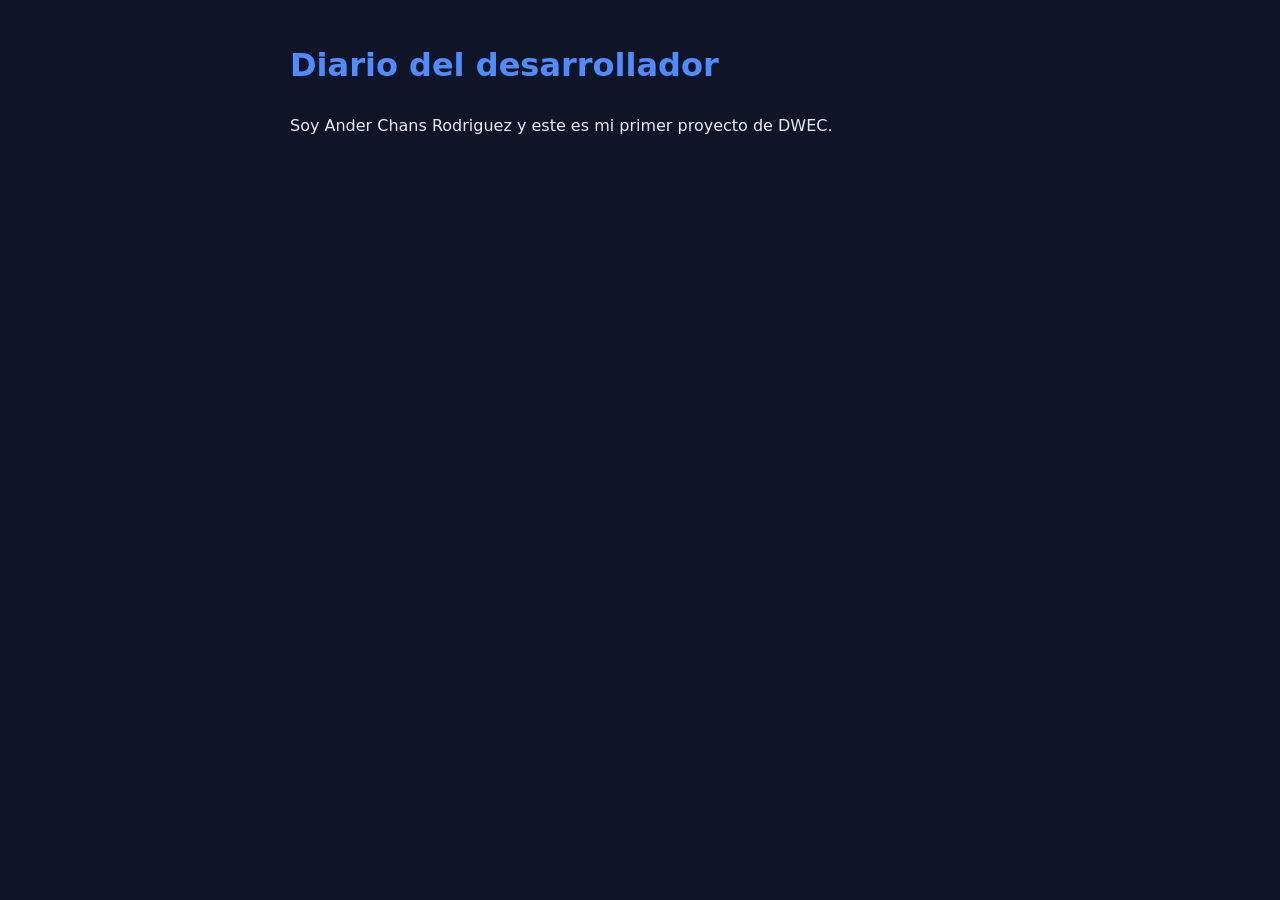
==== index.html @ ded75be3 "Añado mi nombre" ====
<!DOCTYPE html>
<html lang="es">
<head>
<meta charset="UTF-8">
<meta name="viewport" content="width=device-width, initial-scale=1.0">
<title>Diario del desarrollador</title>
<link rel="stylesheet" href="estilos.css">
</head>
<body>
<h1 id="titulo">Diario del desarrollador</h1>
<p>Soy Ander Chans Rodriguez y este es mi primer proyecto de DWEC.</p>
<script src="app.js"></script>
</body>
---- estilos.css ----
body {
font-family: "Segoe UI", system-ui, sans-serif;
background-color: #0f1426;
color: #e8ecf4;
max-width: 700px;
margin: 40px auto;
padding: 0 20px;
line-height: 1.6;
}
h1 {
color: #4f8cff;
}
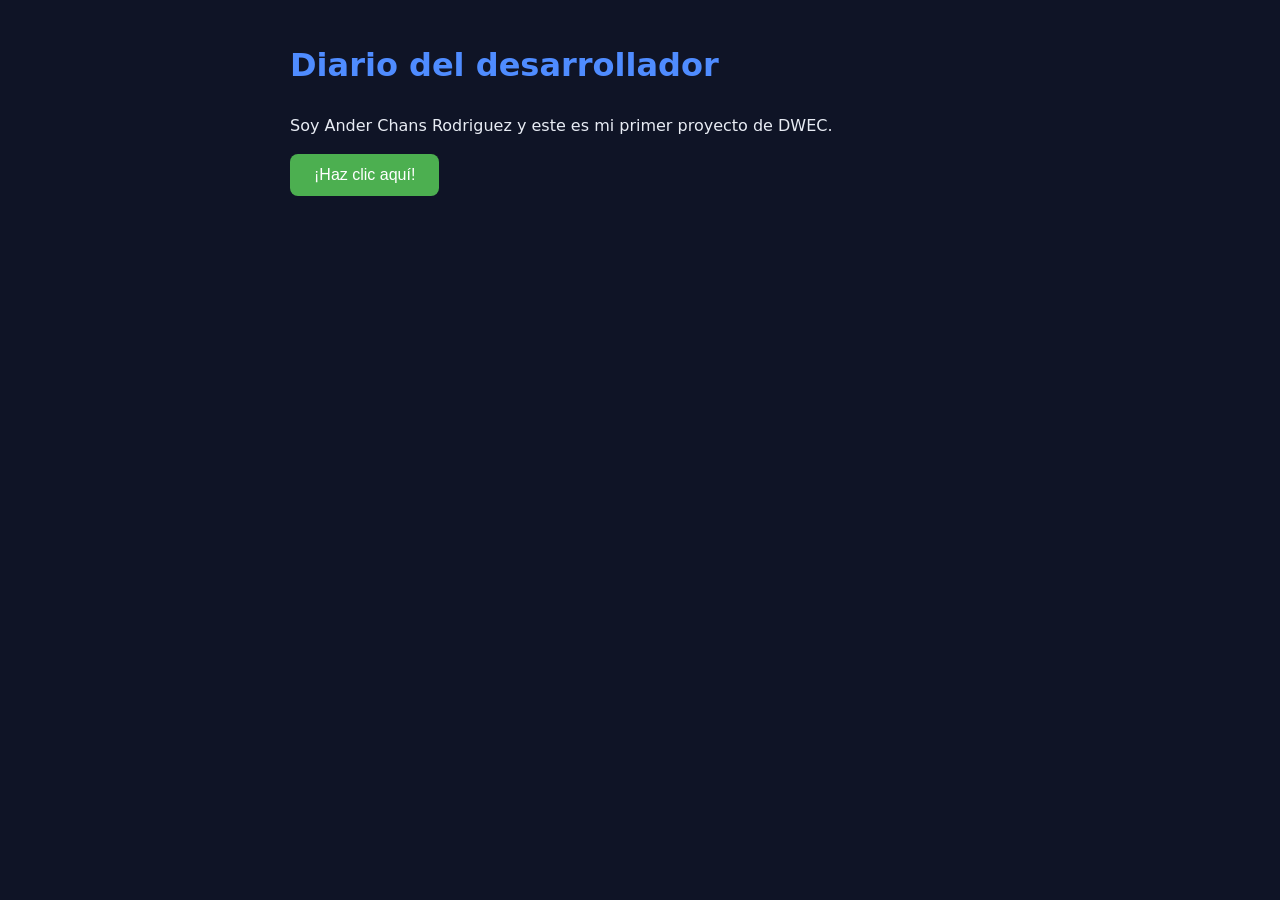
==== commit 50d67d9d: "Añadiendo y corrigiendo fallos para el boton" ====
--- a/index.html
+++ b/index.html
@@ -1,13 +1,21 @@
 <!DOCTYPE html>
 <html lang="es">
 <head>
-<meta charset="UTF-8">
-<meta name="viewport" content="width=device-width, initial-scale=1.0">
-<title>Diario del desarrollador</title>
-<link rel="stylesheet" href="estilos.css">
+  <meta charset="UTF-8">
+  <meta name="viewport" content="width=device-width, initial-scale=1.0">
+  <title>Diario del desarrollador</title>
+  <link rel="stylesheet" href="estilos.css">
 </head>
 <body>
-<h1 id="titulo">Diario del desarrollador</h1>
-<p>Soy Ander Chans Rodriguez y este es mi primer proyecto de DWEC.</p>
-<script src="app.js"></script>
+  <h1 id="titulo">Diario del desarrollador</h1>
+  <p>Soy Ander Chans Rodriguez y este es mi primer proyecto de DWEC.</p>
+
+  <!-- Botón de la Fase 02 -->
+  <button id="mi-boton">¡Haz clic aquí!</button>
+
+  <!-- Párrafo aviso vacío para JS -->
+  <p id="aviso"></p>
+
+  <script src="app.js"></script>
 </body>
+</html>
--- a/estilos.css
+++ b/estilos.css
@@ -1,12 +1,36 @@
 body {
-font-family: "Segoe UI", system-ui, sans-serif;
-background-color: #0f1426;
-color: #e8ecf4;
-max-width: 700px;
-margin: 40px auto;
-padding: 0 20px;
-line-height: 1.6;
+  font-family: "Segoe UI", system-ui, sans-serif;
+  background-color: #0f1426;
+  color: #e8ecf4;
+  max-width: 700px;
+  margin: 40px auto;
+  padding: 0 20px;
+  line-height: 1.6;
 }
+
 h1 {
-color: #4f8cff;
+  color: #4f8cff;
 }
+
+/* Estilos del botón (Fase 02) */
+#mi-boton {
+  background-color: #4CAF50;
+  color: white;
+  padding: 12px 24px;
+  border: none;
+  border-radius: 8px;
+  font-size: 16px;
+  cursor: pointer;
+  transition: background-color 0.3s ease;
+}
+
+#mi-boton:hover {
+  background-color: #45a049;
+}
+
+/* Aviso para el contador */
+#aviso {
+  font-size: 18px;
+  margin-top: 15px;
+  color: #e8ecf4; /* Mismo tono claro para destacar en el fondo oscuro */
+}
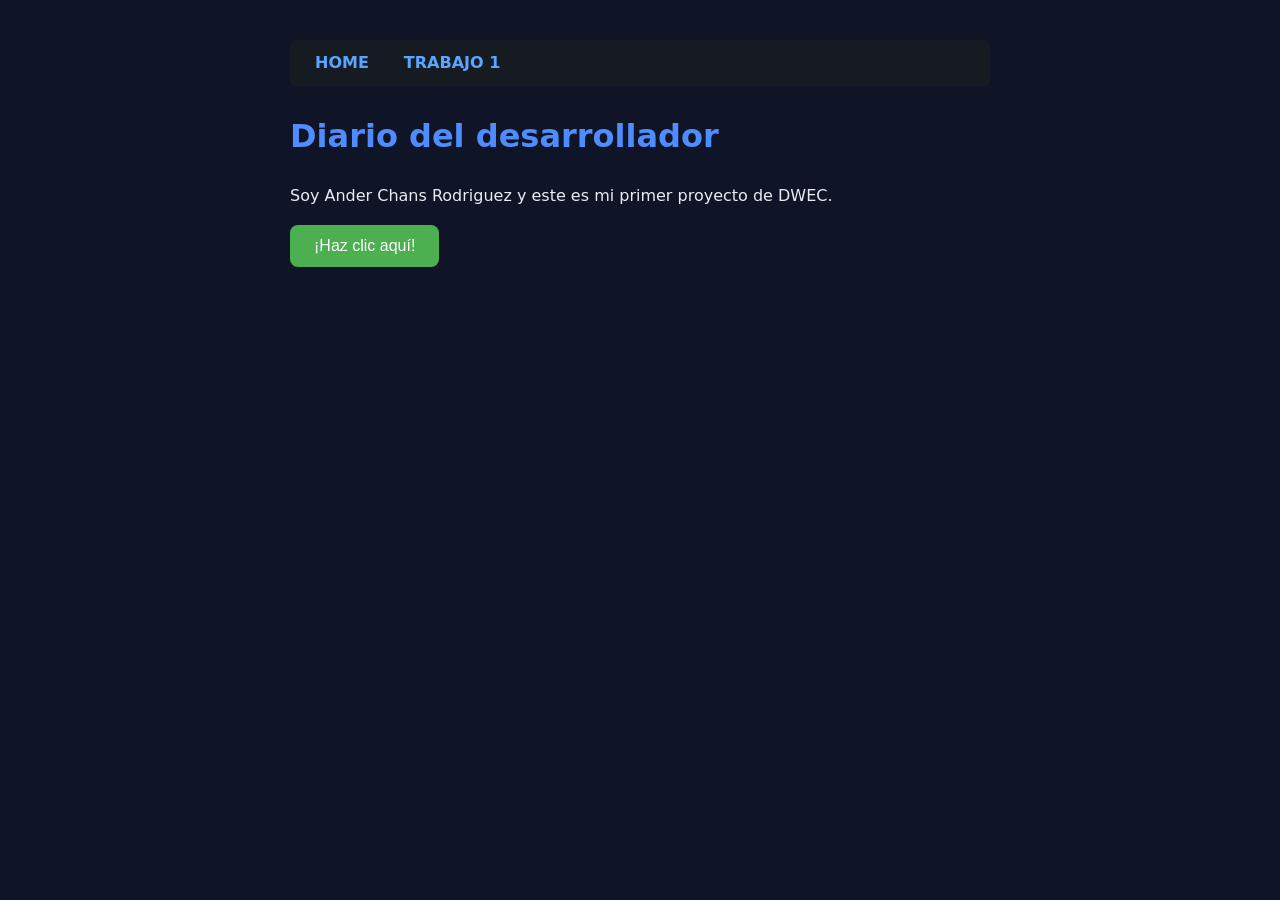
==== commit 0f6b76c5: "Solucion de fallos" ====
--- a/index.html
+++ b/index.html
@@ -3,19 +3,28 @@
 <head>
   <meta charset="UTF-8">
   <meta name="viewport" content="width=device-width, initial-scale=1.0">
-  <title>Diario del desarrollador</title>
+  <title>Diario del desarrollador - Home</title>
   <link rel="stylesheet" href="estilos.css">
 </head>
 <body>
+
+  
+  <nav id="menu">
+    <ul>
+      <li><a href="index.html" class="enlace-menu">HOME</a></li>
+      <li><a href="trabajo1.html" class="enlace-menu">TRABAJO 1</a></li>
+    </ul>
+  </nav>
+
   <h1 id="titulo">Diario del desarrollador</h1>
   <p>Soy Ander Chans Rodriguez y este es mi primer proyecto de DWEC.</p>
 
-  <!-- Botón de la Fase 02 -->
+  
   <button id="mi-boton">¡Haz clic aquí!</button>
 
-  <!-- Párrafo aviso vacío para JS -->
+
   <p id="aviso"></p>
 
   <script src="app.js"></script>
 </body>
-</html>
+</html>
--- a/estilos.css
+++ b/estilos.css
@@ -1,3 +1,4 @@
+
 body {
   font-family: "Segoe UI", system-ui, sans-serif;
   background-color: #0f1426;
@@ -12,7 +13,38 @@
   color: #4f8cff;
 }
 
-/* Estilos del botón (Fase 02) */
+
+#menu {
+  background-color: #161b22;
+  padding: 10px 15px;
+  border-radius: 6px;
+  margin-bottom: 25px;
+}
+
+#menu ul {
+  list-style: none;
+  padding: 0;
+  margin: 0;
+  display: flex;
+  gap: 15px;
+}
+
+
+.enlace-menu {
+  color: #58a6ff;
+  text-decoration: none;
+  font-weight: bold;
+  padding: 5px 10px;
+  border-radius: 4px;
+  transition: background-color 0.2s ease, color 0.2s ease;
+}
+
+.enlace-menu:hover {
+  background-color: #1f293d;
+  color: #79c0ff;
+}
+
+
 #mi-boton {
   background-color: #4CAF50;
   color: white;
@@ -28,9 +60,9 @@
   background-color: #45a049;
 }
 
-/* Aviso para el contador */
+
 #aviso {
   font-size: 18px;
   margin-top: 15px;
-  color: #e8ecf4; /* Mismo tono claro para destacar en el fondo oscuro */
+  color: #e8ecf4;
 }
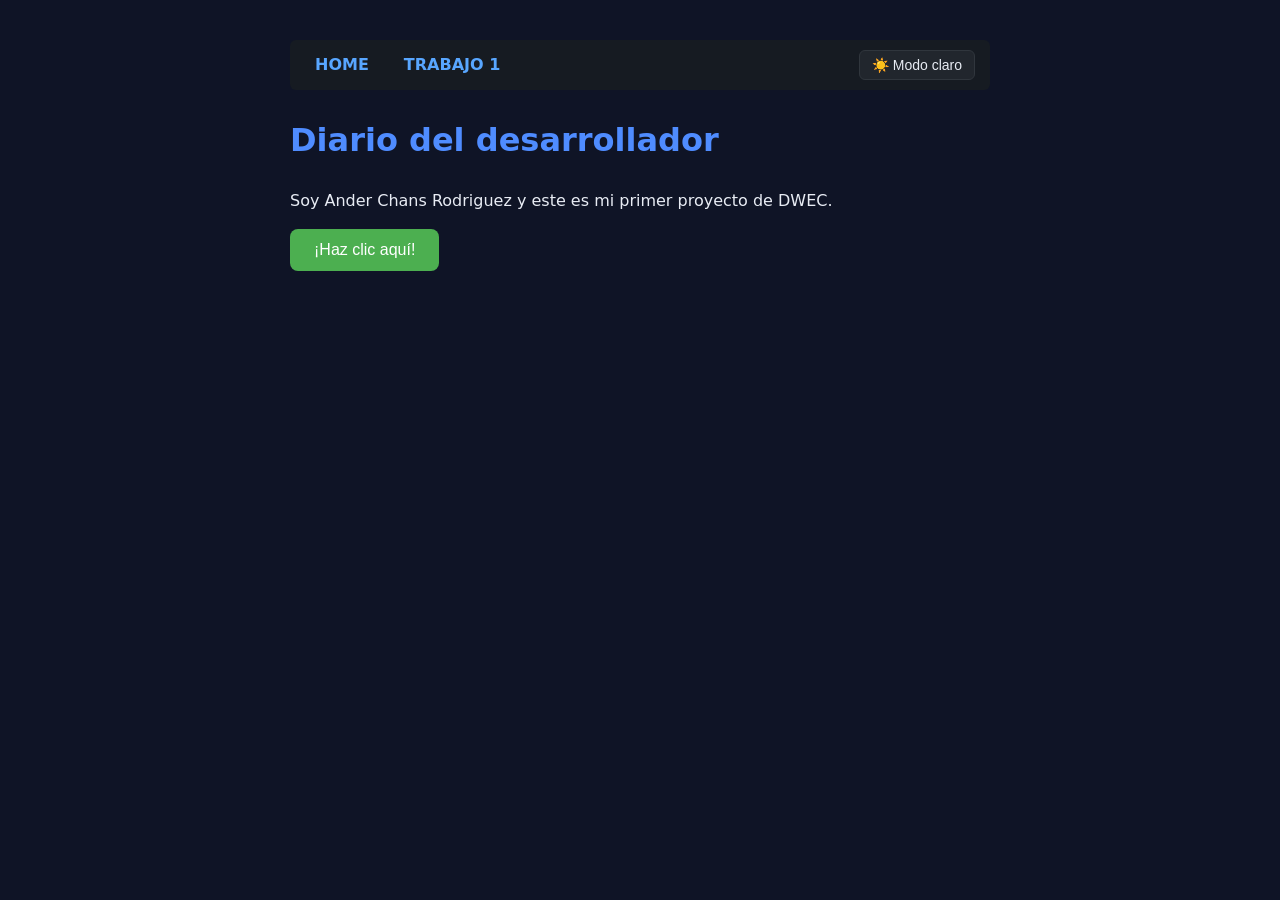
==== commit 297e43f7: "Añadiendo el modo oscuro" ====
--- a/index.html
+++ b/index.html
@@ -8,20 +8,18 @@
 </head>
 <body>
 
-  
   <nav id="menu">
     <ul>
       <li><a href="index.html" class="enlace-menu">HOME</a></li>
       <li><a href="trabajo1.html" class="enlace-menu">TRABAJO 1</a></li>
     </ul>
+    <button id="modonoche">☀️ Modo claro</button>
   </nav>
 
   <h1 id="titulo">Diario del desarrollador</h1>
   <p>Soy Ander Chans Rodriguez y este es mi primer proyecto de DWEC.</p>
 
-  
   <button id="mi-boton">¡Haz clic aquí!</button>
-
 
   <p id="aviso"></p>
 
--- a/estilos.css
+++ b/estilos.css
@@ -7,18 +7,22 @@
   margin: 40px auto;
   padding: 0 20px;
   line-height: 1.6;
+  transition: background-color 0.3s ease, color 0.3s ease;
 }
 
 h1 {
   color: #4f8cff;
 }
 
-
 #menu {
   background-color: #161b22;
   padding: 10px 15px;
   border-radius: 6px;
   margin-bottom: 25px;
+  display: flex;
+  justify-content: space-between;
+  align-items: center;
+  transition: background-color 0.3s ease;
 }
 
 #menu ul {
@@ -28,7 +32,6 @@
   display: flex;
   gap: 15px;
 }
-
 
 .enlace-menu {
   color: #58a6ff;
@@ -44,6 +47,20 @@
   color: #79c0ff;
 }
 
+#modonoche {
+  background-color: #21262d;
+  color: #e8ecf4;
+  border: 1px solid #30363d;
+  padding: 6px 12px;
+  border-radius: 6px;
+  cursor: pointer;
+  font-size: 14px;
+  transition: background-color 0.2s ease;
+}
+
+#modonoche:hover {
+  background-color: #30363d;
+}
 
 #mi-boton {
   background-color: #4CAF50;
@@ -60,9 +77,45 @@
   background-color: #45a049;
 }
 
-
 #aviso {
   font-size: 18px;
   margin-top: 15px;
   color: #e8ecf4;
+}
+
+
+body.tema-claro {
+  background-color: #ffffff;
+  color: #1f2328;
+}
+
+body.tema-claro h1 {
+  color: #0969da;
+}
+
+body.tema-claro #menu {
+  background-color: #f6f8fa;
+}
+
+body.tema-claro .enlace-menu {
+  color: #0969da;
+}
+
+body.tema-claro .enlace-menu:hover {
+  background-color: #eaeef2;
+  color: #0550ae;
+}
+
+body.tema-claro #modonoche {
+  background-color: #f3f4f6;
+  color: #1f2328;
+  border: 1px solid #d0d7de;
+}
+
+body.tema-claro #modonoche:hover {
+  background-color: #d0d7de;
+}
+
+body.tema-claro #aviso {
+  color: #1f2328;
 }
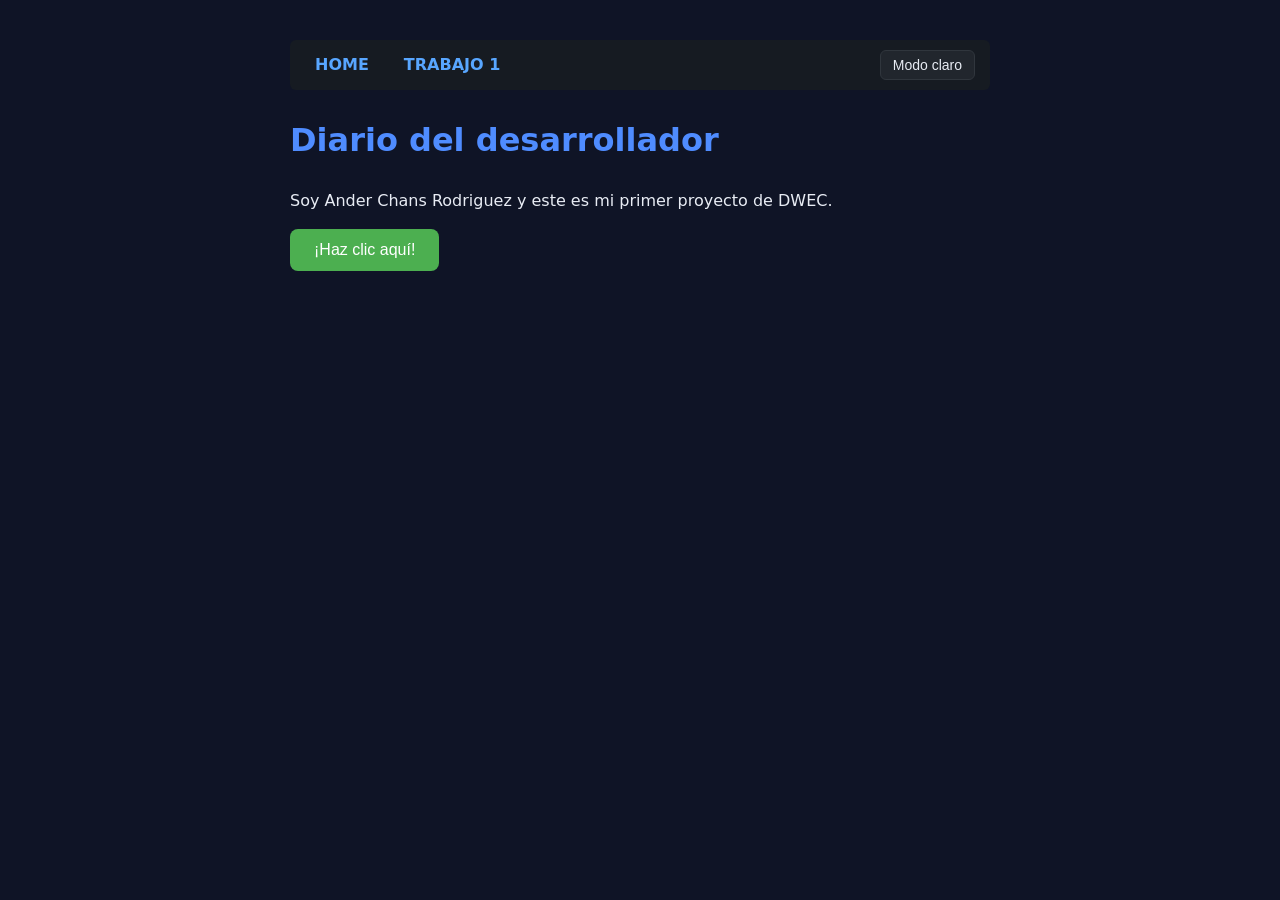
==== commit b0b58592: "mas arreglos" ====
--- a/index.html
+++ b/index.html
@@ -13,7 +13,7 @@
       <li><a href="index.html" class="enlace-menu">HOME</a></li>
       <li><a href="trabajo1.html" class="enlace-menu">TRABAJO 1</a></li>
     </ul>
-    <button id="modonoche">☀️ Modo claro</button>
+    <button id="modonoche"> Modo claro</button>
   </nav>
 
   <h1 id="titulo">Diario del desarrollador</h1>
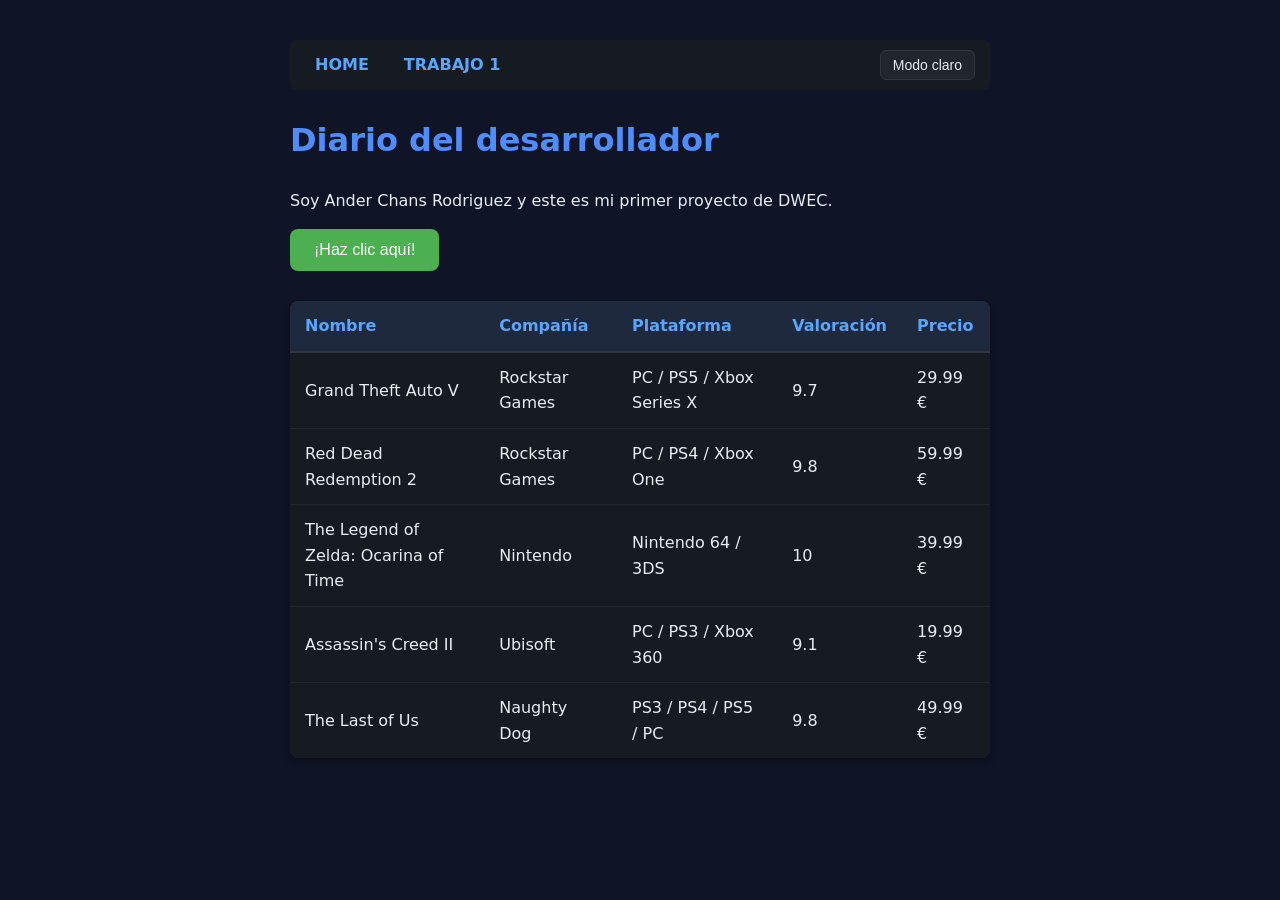
==== commit d807e1ab: "Integracion de una tabla" ====
--- a/index.html
+++ b/index.html
@@ -24,5 +24,59 @@
   <p id="aviso"></p>
 
   <script src="app.js"></script>
+
+ 
+  <table>
+
+    <thead>
+      <tr>
+        <th>Nombre</th>
+        <th>Compañía</th>
+        <th>Plataforma</th>
+        <th>Valoración</th>
+        <th>Precio</th>
+      </tr>
+    </thead>
+
+ 
+    <tbody>
+      <tr>
+        <td>Grand Theft Auto V</td>
+        <td>Rockstar Games</td>
+        <td>PC / PS5 / Xbox Series X</td>
+        <td>9.7</td>
+        <td>29.99 €</td>
+      </tr>
+      <tr>
+        <td>Red Dead Redemption 2</td>
+        <td>Rockstar Games</td>
+        <td>PC / PS4 / Xbox One</td>
+        <td>9.8</td>
+        <td>59.99 €</td>
+      </tr>
+      <tr>
+        <td>The Legend of Zelda: Ocarina of Time</td>
+        <td>Nintendo</td>
+        <td>Nintendo 64 / 3DS</td>
+        <td>10</td>
+        <td>39.99 €</td>
+      </tr>
+      <tr>
+        <td>Assassin's Creed II</td>
+        <td>Ubisoft</td>
+        <td>PC / PS3 / Xbox 360</td>
+        <td>9.1</td>
+        <td>19.99 €</td>
+      </tr>
+      <tr>
+        <td>The Last of Us</td>
+        <td>Naughty Dog</td>
+        <td>PS3 / PS4 / PS5 / PC</td>
+        <td>9.8</td>
+        <td>49.99 €</td>
+      </tr>
+    </tbody>
+</table>
+
 </body>
 </html>
--- a/estilos.css
+++ b/estilos.css
@@ -1,4 +1,3 @@
-
 body {
   font-family: "Segoe UI", system-ui, sans-serif;
   background-color: #0f1426;
@@ -83,6 +82,43 @@
   color: #e8ecf4;
 }
 
+table {
+  width: 100%;
+  border-collapse: collapse;
+  margin-top: 30px;
+  background-color: #161b22;
+  border-radius: 8px;
+  overflow: hidden;
+  box-shadow: 0 4px 6px rgba(0, 0, 0, 0.3);
+}
+
+th, td {
+  padding: 12px 15px;
+  text-align: left;
+}
+
+thead {
+  background-color: #1f293d;
+  border-bottom: 2px solid #30363d;
+}
+
+th {
+  color: #58a6ff;
+  font-weight: 600;
+}
+
+tbody tr {
+  border-bottom: 1px solid #21262d;
+  transition: background-color 0.2s ease;
+}
+
+tbody tr:last-child {
+  border-bottom: none;
+}
+
+tbody tr:hover {
+  background-color: #1c2333;
+}
 
 body.tema-claro {
   background-color: #ffffff;
@@ -118,4 +154,26 @@
 
 body.tema-claro #aviso {
   color: #1f2328;
+}
+
+body.tema-claro table {
+  background-color: #f6f8fa;
+  box-shadow: 0 2px 5px rgba(0, 0, 0, 0.1);
+}
+
+body.tema-claro thead {
+  background-color: #eaeef2;
+  border-bottom: 2px solid #d0d7de;
+}
+
+body.tema-claro th {
+  color: #0969da;
+}
+
+body.tema-claro tbody tr {
+  border-bottom: 1px solid #e1e4e8;
+}
+
+body.tema-claro tbody tr:hover {
+  background-color: #f1f3f5;
 }
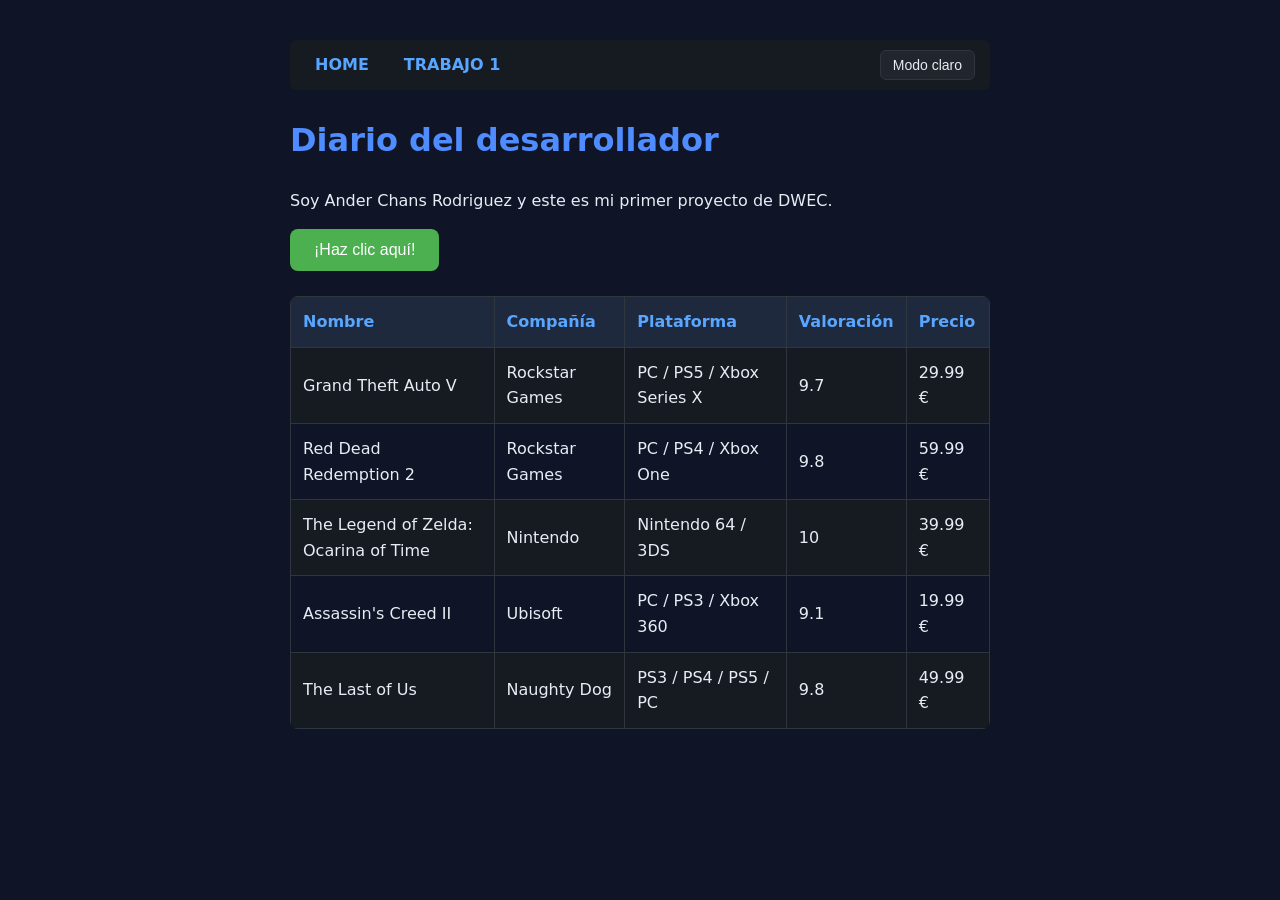
==== commit 0ccd47c9: "Modificada la tabla" ====
--- a/index.html
+++ b/index.html
@@ -26,7 +26,7 @@
   <script src="app.js"></script>
 
  
-  <table>
+  <table id="tablaJuegos">
 
     <thead>
       <tr>
--- a/estilos.css
+++ b/estilos.css
@@ -82,43 +82,41 @@
   color: #e8ecf4;
 }
 
-table {
+/* --- ESTILOS TABLA JUEGOS PEGUARÃ (Modo Oscuro Por Defecto) --- */
+
+#tablaJuegos {
   width: 100%;
   border-collapse: collapse;
-  margin-top: 30px;
+  margin-top: 25px;
+  font-family: inherit;
   background-color: #161b22;
   border-radius: 8px;
   overflow: hidden;
-  box-shadow: 0 4px 6px rgba(0, 0, 0, 0.3);
 }
 
-th, td {
-  padding: 12px 15px;
+#tablaJuegos th, 
+#tablaJuegos td {
+  border: 1px solid #30363d;
+  padding: 12px;
   text-align: left;
 }
 
-thead {
+#tablaJuegos th {
   background-color: #1f293d;
-  border-bottom: 2px solid #30363d;
+  color: #58a6ff;
+  font-weight: bold;
 }
 
-th {
-  color: #58a6ff;
-  font-weight: 600;
+#tablaJuegos tbody tr:nth-child(even) {
+  background-color: #0f1426;
 }
 
-tbody tr {
-  border-bottom: 1px solid #21262d;
+#tablaJuegos tbody tr:hover {
+  background-color: #21262d;
   transition: background-color 0.2s ease;
 }
 
-tbody tr:last-child {
-  border-bottom: none;
-}
-
-tbody tr:hover {
-  background-color: #1c2333;
-}
+/* --- TEMA CLARO --- */
 
 body.tema-claro {
   background-color: #ffffff;
@@ -156,24 +154,26 @@
   color: #1f2328;
 }
 
-body.tema-claro table {
-  background-color: #f6f8fa;
-  box-shadow: 0 2px 5px rgba(0, 0, 0, 0.1);
+/* Tabla de estilos Tema Claro-peguarã */
+
+body.tema-claro #tablaJuegos {
+  background-color: #ffffff;
 }
 
-body.tema-claro thead {
-  background-color: #eaeef2;
-  border-bottom: 2px solid #d0d7de;
+body.tema-claro #tablaJuegos th, 
+body.tema-claro #tablaJuegos td {
+  border: 1px solid #ddd;
 }
 
-body.tema-claro th {
-  color: #0969da;
+body.tema-claro #tablaJuegos th {
+  background-color: #2c3e50;
+  color: #ffffff;
 }
 
-body.tema-claro tbody tr {
-  border-bottom: 1px solid #e1e4e8;
+body.tema-claro #tablaJuegos tbody tr:nth-child(even) {
+  background-color: #f9f9f9;
 }
 
-body.tema-claro tbody tr:hover {
-  background-color: #f1f3f5;
+body.tema-claro #tablaJuegos tbody tr:hover {
+  background-color: #f1f1f1;
 }
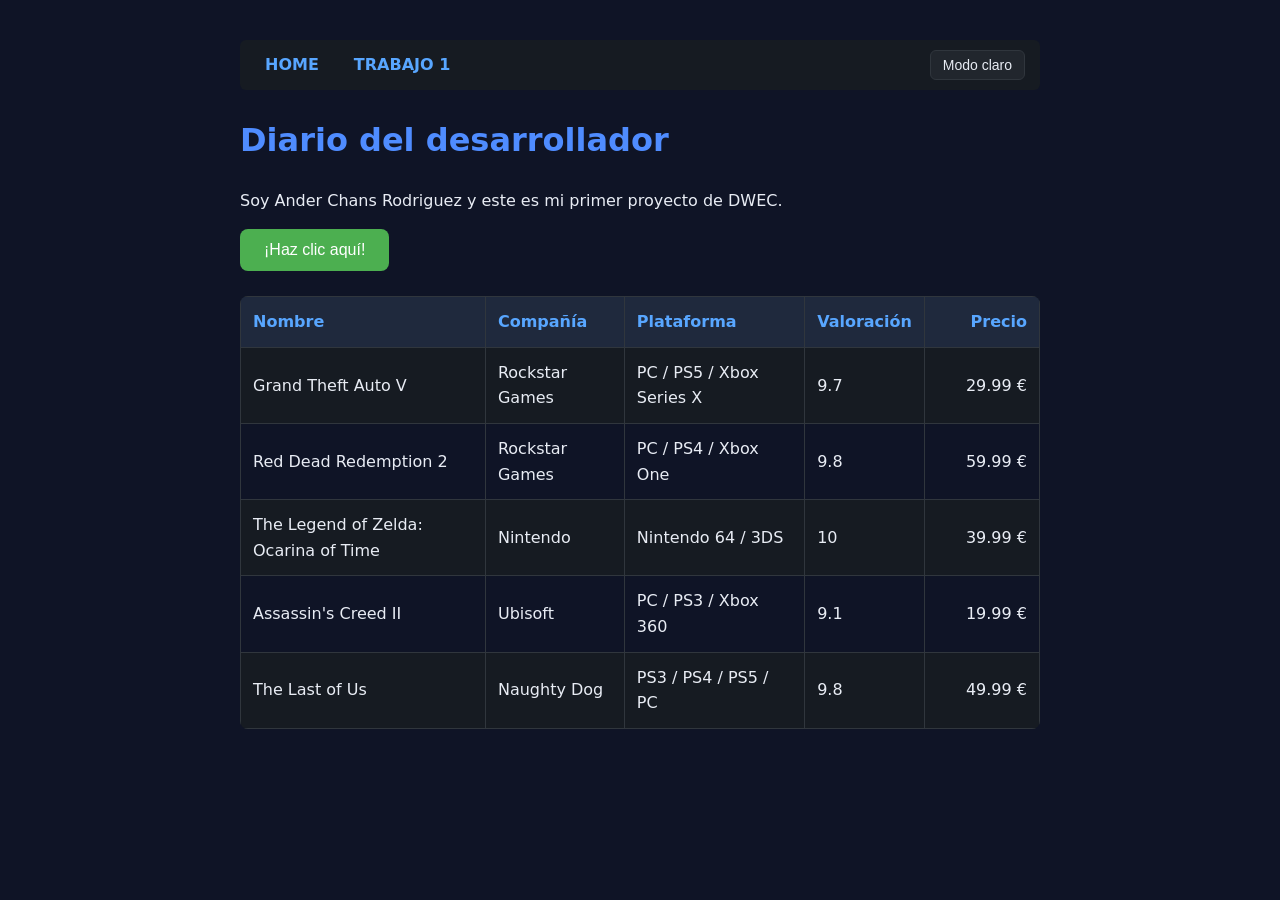
==== commit bfe756ac: "css mas" ====
--- a/index.html
+++ b/index.html
@@ -23,60 +23,19 @@
 
   <p id="aviso"></p>
 
-  <script src="app.js"></script>
-
- 
   <table id="tablaJuegos">
-
     <thead>
       <tr>
         <th>Nombre</th>
         <th>Compañía</th>
         <th>Plataforma</th>
         <th>Valoración</th>
-        <th>Precio</th>
+        <th class="precio-col">Precio</th>
       </tr>
     </thead>
+    <tbody id="cuerpoTabla"></tbody>
+  </table>
 
- 
-    <tbody>
-      <tr>
-        <td>Grand Theft Auto V</td>
-        <td>Rockstar Games</td>
-        <td>PC / PS5 / Xbox Series X</td>
-        <td>9.7</td>
-        <td>29.99 €</td>
-      </tr>
-      <tr>
-        <td>Red Dead Redemption 2</td>
-        <td>Rockstar Games</td>
-        <td>PC / PS4 / Xbox One</td>
-        <td>9.8</td>
-        <td>59.99 €</td>
-      </tr>
-      <tr>
-        <td>The Legend of Zelda: Ocarina of Time</td>
-        <td>Nintendo</td>
-        <td>Nintendo 64 / 3DS</td>
-        <td>10</td>
-        <td>39.99 €</td>
-      </tr>
-      <tr>
-        <td>Assassin's Creed II</td>
-        <td>Ubisoft</td>
-        <td>PC / PS3 / Xbox 360</td>
-        <td>9.1</td>
-        <td>19.99 €</td>
-      </tr>
-      <tr>
-        <td>The Last of Us</td>
-        <td>Naughty Dog</td>
-        <td>PS3 / PS4 / PS5 / PC</td>
-        <td>9.8</td>
-        <td>49.99 €</td>
-      </tr>
-    </tbody>
-</table>
-
+  <script src="app.js"></script>
 </body>
 </html>
--- a/estilos.css
+++ b/estilos.css
@@ -2,7 +2,7 @@
   font-family: "Segoe UI", system-ui, sans-serif;
   background-color: #0f1426;
   color: #e8ecf4;
-  max-width: 700px;
+  max-width: 800px;
   margin: 40px auto;
   padding: 0 20px;
   line-height: 1.6;
@@ -82,8 +82,6 @@
   color: #e8ecf4;
 }
 
-/* --- ESTILOS TABLA JUEGOS PEGUARÃ (Modo Oscuro Por Defecto) --- */
-
 #tablaJuegos {
   width: 100%;
   border-collapse: collapse;
@@ -101,6 +99,12 @@
   text-align: left;
 }
 
+.precio-col {
+  white-space: nowrap;
+  min-width: 90px;
+  text-align: right !important;
+}
+
 #tablaJuegos th {
   background-color: #1f293d;
   color: #58a6ff;
@@ -115,8 +119,6 @@
   background-color: #21262d;
   transition: background-color 0.2s ease;
 }
-
-/* --- TEMA CLARO --- */
 
 body.tema-claro {
   background-color: #ffffff;
@@ -154,8 +156,6 @@
   color: #1f2328;
 }
 
-/* Tabla de estilos Tema Claro-peguarã */
-
 body.tema-claro #tablaJuegos {
   background-color: #ffffff;
 }
